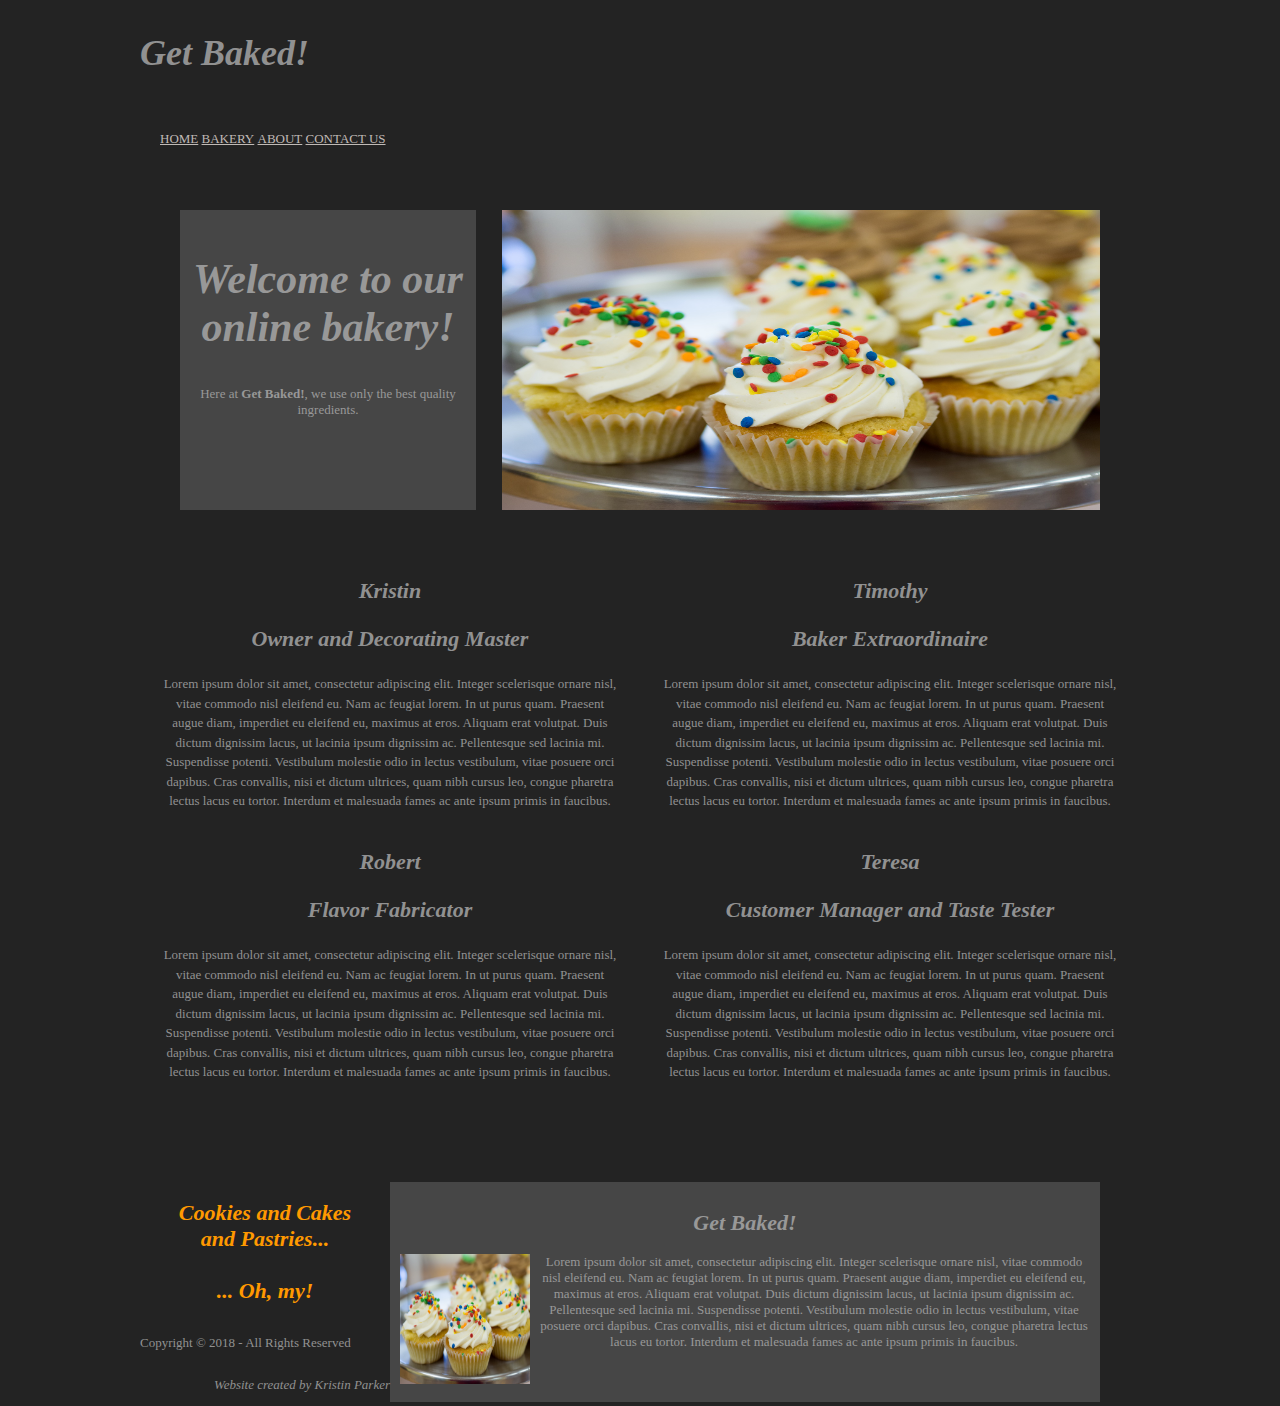
==== about.html @ 91af8a4d "Add files via upload" ====
<!DOCTYPE html>
<html lang="en" dir="ltr">
<head>
<title>Get Baked!</title>
<meta charset="utf-8">
<meta name="description" content="Get Baked! is an online made-to-order bakery.  Order online to have your favorite sweets shipped to you or be ready for pick-up.">
<meta name="keywords" content="bakery, baked goods, cakes, cookies, cupcakes, Get Baked!, sweets, treats">
<meta name="author" content="Kristin Parker">
<meta name="viewport" content="width=device-width, initial-scale=1.0">
<link rel="stylesheet" href="style.css" type="text/css">
</head>

<body>
  <header>
    <div class="fl_left" id="hgroup">
      <h1>Get Baked!</h1>
    </div>
    <nav>
      <ul>
        <li><a href="index.html">Home</a></li>
        <li><a href="bakery.html">Bakery</a></li>
        <li><a class="active" href="about.html">About</a></li>
        <li class="last"><a href="contact.html">Contact Us</a></li>
      </ul>
    </nav>
  </header>

<div>
  <div id="container">
    <section id="titleheader">
      <figure><img src="Assets/cupcakes-2250367_1920.jpg" alt="GetBaked!">
        <figcaption class="fl_left">
          <h2>Welcome to our online bakery!</h2>
          <p>Here at <strong>Get Baked!</strong>, we use only the best quality ingredients.</p>
        </figcaption>
      </figure>
    </section>
    <main>
    <section>
        <article class="column">
          <h2 class="title">Kristin</h2>
            <h3>Owner and Decorating Master</h3>
            <p class="bio">Lorem ipsum dolor sit amet, consectetur adipiscing elit. Integer scelerisque ornare nisl, vitae commodo nisl eleifend eu. Nam ac feugiat lorem. In ut purus quam. Praesent augue diam, imperdiet eu eleifend eu, maximus at eros. Aliquam erat volutpat. Duis dictum dignissim lacus, ut lacinia ipsum dignissim ac. Pellentesque sed lacinia mi. Suspendisse potenti. Vestibulum molestie odio in lectus vestibulum, vitae posuere orci dapibus. Cras convallis, nisi et dictum ultrices, quam nibh cursus leo, congue pharetra lectus lacus eu tortor. Interdum et malesuada fames ac ante ipsum primis in faucibus.</p>
        </article>
        <article class="column">
            <h2 class="title">Timothy</h2>
            <h3>Baker Extraordinaire</h3>
            <p class="bio">Lorem ipsum dolor sit amet, consectetur adipiscing elit. Integer scelerisque ornare nisl, vitae commodo nisl eleifend eu. Nam ac feugiat lorem. In ut purus quam. Praesent augue diam, imperdiet eu eleifend eu, maximus at eros. Aliquam erat volutpat. Duis dictum dignissim lacus, ut lacinia ipsum dignissim ac. Pellentesque sed lacinia mi. Suspendisse potenti. Vestibulum molestie odio in lectus vestibulum, vitae posuere orci dapibus. Cras convallis, nisi et dictum ultrices, quam nibh cursus leo, congue pharetra lectus lacus eu tortor. Interdum et malesuada fames ac ante ipsum primis in faucibus.</p>
        </article>
    </section>
    <br><br>
    <section>
        <article class="column">
          <h2 class="title">Robert</h2>
            <h3>Flavor Fabricator</h3>
            <p class="bio">Lorem ipsum dolor sit amet, consectetur adipiscing elit. Integer scelerisque ornare nisl, vitae commodo nisl eleifend eu. Nam ac feugiat lorem. In ut purus quam. Praesent augue diam, imperdiet eu eleifend eu, maximus at eros. Aliquam erat volutpat. Duis dictum dignissim lacus, ut lacinia ipsum dignissim ac. Pellentesque sed lacinia mi. Suspendisse potenti. Vestibulum molestie odio in lectus vestibulum, vitae posuere orci dapibus. Cras convallis, nisi et dictum ultrices, quam nibh cursus leo, congue pharetra lectus lacus eu tortor. Interdum et malesuada fames ac ante ipsum primis in faucibus.</p>
        </article>
        <article class="column">
            <h2 class="title">Teresa</h2>
            <h3>Customer Manager and Taste Tester</h3>
            <p class="bio">Lorem ipsum dolor sit amet, consectetur adipiscing elit. Integer scelerisque ornare nisl, vitae commodo nisl eleifend eu. Nam ac feugiat lorem. In ut purus quam. Praesent augue diam, imperdiet eu eleifend eu, maximus at eros. Aliquam erat volutpat. Duis dictum dignissim lacus, ut lacinia ipsum dignissim ac. Pellentesque sed lacinia mi. Suspendisse potenti. Vestibulum molestie odio in lectus vestibulum, vitae posuere orci dapibus. Cras convallis, nisi et dictum ultrices, quam nibh cursus leo, congue pharetra lectus lacus eu tortor. Interdum et malesuada fames ac ante ipsum primis in faucibus.</p>
        </article>
    </section>
    </main>
    <section>
      <aside class="one_quarter">
            <h2 class="funQuote">Cookies and Cakes and Pastries...<br><br>... Oh, my!</h2>        
    </aside>
        
      <section>
            <figure>
            <figcaption id="aboutbio" class="fl_right">
                <h2 class="title">Get Baked!</h2>
                <img class="fl_left" src="Assets/cupcakes-2250367_1920.jpg" width="130" height="130" alt="Get Baked!"><p class="companybio">Lorem ipsum dolor sit amet, consectetur adipiscing elit. Integer scelerisque ornare nisl, vitae commodo nisl eleifend eu. Nam ac feugiat lorem. In ut purus quam. Praesent augue diam, imperdiet eu eleifend eu, maximus at eros. Aliquam erat volutpat. Duis dictum dignissim lacus, ut lacinia ipsum dignissim ac. Pellentesque sed lacinia mi. Suspendisse potenti. Vestibulum molestie odio in lectus vestibulum, vitae posuere orci dapibus. Cras convallis, nisi et dictum ultrices, quam nibh cursus leo, congue pharetra lectus lacus eu tortor. Interdum et malesuada fames ac ante ipsum primis in faucibus.</p></figcaption></figure>
      </section>
</section>
  </div>
</div>
  <footer id="footer">
    <p class="fl_left">Copyright &copy; 2018 - All Rights Reserved</p>
      <p class="fl_right"><i>Website created by Kristin Parker</i></p>
  </footer>
</body>
</html>
---- style.css ----
body {
    font-size:13px; 
    font-family: "Times New Roman", sans-serif; 
    color:#919191; 
    background-color:#232323;
}
header, #container, #footer {
    display:block; 
    width:1000px; 
    margin: 0 auto;
}
article {
    float: left;
    width: 50%;
    object-position: center;
    object-fit: fill;
    overflow: hidden;
    vertical-align: middle;
}
main {
    clear: both;
    overflow: hidden;
    text-align: center;
    vertical-align: middle;
    padding-top: 50px;
    padding-bottom: 50px;
}
h1, h2, h3, h4, h5, h6 {
    font-size:22px; 
    font-style:italic; 
}
aside.one_quarter {
    color:#ECECEC;
    float: left;
    max-height: 200px;
}
.funQuote {
    text-align: center;
    color: #FF9900;
    padding: 0 20px;
}
.fl_left {
    float:left;
}
.fl_right {
    float:right;
}
.imgl {
    padding:4px; 
    border:1px solid #D6D6D6; 
    text-align:center;
    float:left; 
    margin:0 15px 15px 0; 
    clear:left;
}
.one_quarter, .two_quarter, {
    display:block; 
    float:left; 
    margin:0 20px 0 0;
}
.one_quarter {
    width:25%;
}
#hgroup {
    float:left; 
}
#hgroup h1 {
    font-size:36px;
}
#hgroup h2 {
    font-size:13px;
}
header nav {
    display:block; 
    width:100%; 
    margin:0; 
    padding:20px 0; 
    color:#FF9900; 
    background-color:#232323; 
    clear:both;
}
header nav ul {
    padding:0 20px;
}
header nav li {
    display:inline; 
    text-transform:uppercase;
}
header nav li.last {
    margin-right:0;
}
header nav li a {
    color:#C0BAB6; 
    background-color:#232323;
}
header nav li a:hover {
    color:#FF9900; 
    background-color:#232323;
}
#container section {
    display:block; 
    margin-bottom:30px; 
    padding:0;
}
#container .more {
    text-align:right;
}

#titleheader figure img {
    float:right; 
    width:65%; 
    height:300px;
}
article img {
    object-fit: fill;
    object-position: center;
    overflow: hidden;
    vertical-align: middle;
    max-height: 320px;
}
figcaption {
    display:block; 
    float:left; 
    width:30%; 
    height:280px; 
    padding:10px; 
    overflow:hidden; 
    color:#989898; 
    background-color:#464646;
    text-align: center;
}
#titleheader figure h2 {
    font-size:42px; 
}
.bio {
    margin: 0px 20px 20px;
    line-height: 1.5;
}
#aboutbio {
    max-height: 200px;
    width: 75%;
}
.companybio {
    max-width: 80%;
    float: right;
    margin: 0px;
}
section table {
    width: 100%;
    height: 300px;
}
th {
    border-bottom: 1px solid #D6D6D6;
}
tr {
    text-align: left;
}
td input {
    width: 100%;
}
textarea {
    width: 100%;
    height: auto;
}
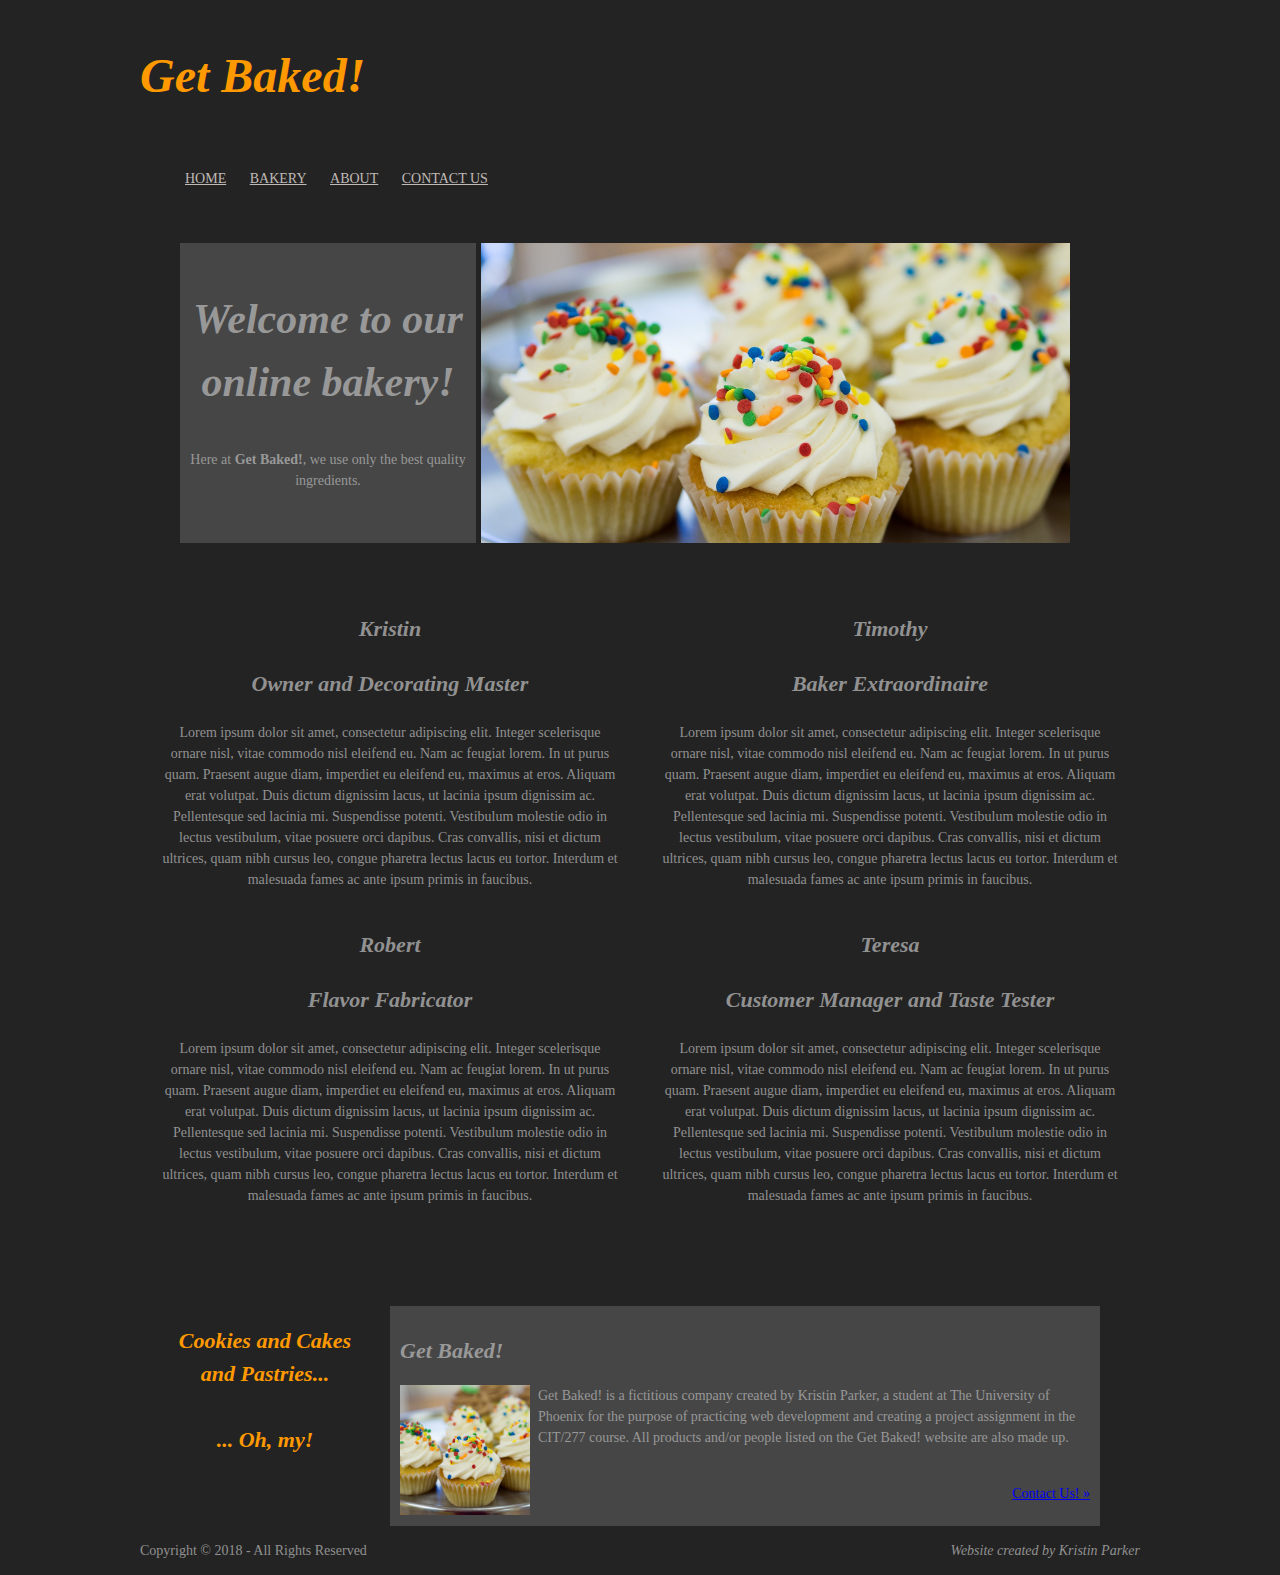
==== commit 11047bbf: "Add files via upload" ====
--- a/about.html
+++ b/about.html
@@ -1,5 +1,5 @@
 <!DOCTYPE html>
-<html lang="en" dir="ltr">
+<html lang="en">
 <head>
 <title>Get Baked!</title>
 <meta charset="utf-8">
@@ -7,6 +7,7 @@
 <meta name="keywords" content="bakery, baked goods, cakes, cookies, cupcakes, Get Baked!, sweets, treats">
 <meta name="author" content="Kristin Parker">
 <meta name="viewport" content="width=device-width, initial-scale=1.0">
+<link rel="icon" type="image/png" href="Assets/Favicon.png">
 <link rel="stylesheet" href="style.css" type="text/css">
 </head>
 
@@ -71,7 +72,7 @@
             <figure>
             <figcaption id="aboutbio" class="fl_right">
                 <h2 class="title">Get Baked!</h2>
-                <img class="fl_left" src="Assets/cupcakes-2250367_1920.jpg" width="130" height="130" alt="Get Baked!"><p class="companybio">Lorem ipsum dolor sit amet, consectetur adipiscing elit. Integer scelerisque ornare nisl, vitae commodo nisl eleifend eu. Nam ac feugiat lorem. In ut purus quam. Praesent augue diam, imperdiet eu eleifend eu, maximus at eros. Aliquam erat volutpat. Duis dictum dignissim lacus, ut lacinia ipsum dignissim ac. Pellentesque sed lacinia mi. Suspendisse potenti. Vestibulum molestie odio in lectus vestibulum, vitae posuere orci dapibus. Cras convallis, nisi et dictum ultrices, quam nibh cursus leo, congue pharetra lectus lacus eu tortor. Interdum et malesuada fames ac ante ipsum primis in faucibus.</p></figcaption></figure>
+                <img class="fl_left" src="Assets/cupcakes-2250367_1920.jpg" width="130" height="130" alt="Get Baked!"><p class="companybio">Get Baked! is a fictitious company created by Kristin Parker, a student at The University of Phoenix for the purpose of practicing web development and creating a project assignment in the CIT/277 course. All products and/or people listed on the Get Baked! website are also made up.</p><br><br><br><br><p class="more"><a href="contact.html">Contact Us! &raquo;</a></p></figcaption></figure>
       </section>
 </section>
   </div>
--- a/style.css
+++ b/style.css
@@ -1,10 +1,11 @@
 body {
-    font-size:13px; 
+    font-size:14px;
+    line-height: 1.5;
     font-family: "Times New Roman", sans-serif; 
     color:#919191; 
     background-color:#232323;
 }
-header, #container, #footer {
+header, #titleheader, #container, #footer {
     display:block; 
     width:1000px; 
     margin: 0 auto;
@@ -25,7 +26,12 @@
     padding-top: 50px;
     padding-bottom: 50px;
 }
-h1, h2, h3, h4, h5, h6 {
+h1 {
+    font-size: 48px;
+    font-style: italic;
+    color: #FF9900;
+}
+h2, h3, h4, h5, h6 {
     font-size:22px; 
     font-style:italic; 
 }
@@ -64,27 +70,24 @@
 #hgroup {
     float:left; 
 }
-#hgroup h1 {
-    font-size:36px;
-}
-#hgroup h2 {
-    font-size:13px;
-}
+
 header nav {
     display:block; 
     width:100%; 
     margin:0; 
-    padding:20px 0; 
+    padding:010px 0; 
     color:#FF9900; 
     background-color:#232323; 
     clear:both;
 }
 header nav ul {
-    padding:0 20px;
+    padding:0 35px;
 }
 header nav li {
     display:inline; 
     text-transform:uppercase;
+    text-align: center;
+    padding: 10px;
 }
 header nav li.last {
     margin-right:0;
@@ -102,14 +105,16 @@
     margin-bottom:30px; 
     padding:0;
 }
-#container .more {
+.more {
     text-align:right;
 }
 
 #titleheader figure img {
     float:right; 
-    width:65%; 
+    width:64%; 
     height:300px;
+    object-fit: cover;
+    padding-right: 30px
 }
 article img {
     object-fit: fill;
@@ -140,10 +145,12 @@
     max-height: 200px;
     width: 75%;
 }
-.companybio {
+#aboutbio, .companybio {
     max-width: 80%;
+    max-height: 200px;
     float: right;
     margin: 0px;
+    text-align: left;
 }
 section table {
     width: 100%;
@@ -162,3 +169,23 @@
     width: 100%;
     height: auto;
 }
+figcaption img {
+    object-fit: cover;
+}
+footer {
+    clear: both;
+}
+
+.bakeryItems img, .shoppingCart img {
+    width: 250px;
+    height: 200px;
+    object-fit: cover;
+    clear: both;
+}
+.bakeryItems div, .shoppingCart div {
+    margin: 25px;
+    padding: 10px;
+}
+article video {
+    max-width: 90%;
+}